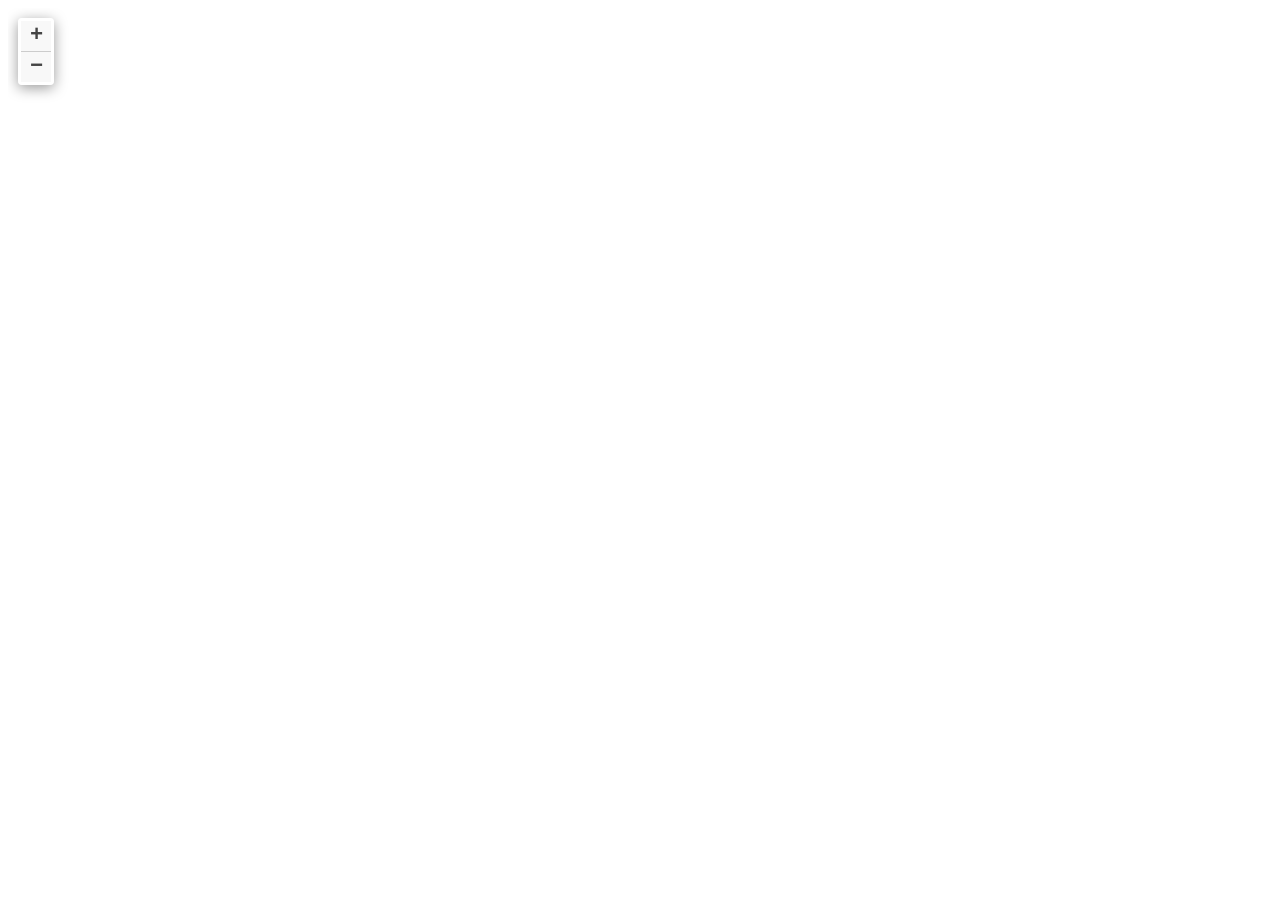
==== baseMap/index.html @ 758d6653 "Added a map with just the base layer in baseMap folder" ====
<!doctype html>
<html lang="en">
    <head>
        <meta charset="utf-8">
        <meta http-equiv="X-UA-Compatible" content="IE=edge">
        <meta name="viewport" content="initial-scale=1,user-scalable=no,maximum-scale=1,width=device-width">
        <meta name="mobile-web-app-capable" content="yes">
        <meta name="apple-mobile-web-app-capable" content="yes">
        <link rel="stylesheet" href="css/leaflet.css">
        <link rel="stylesheet" href="css/L.Control.Layers.Tree.css">
        <link rel="stylesheet" href="css/qgis2web.css">
        <link rel="stylesheet" href="css/fontawesome-all.min.css">
        <style>
        #map {
            width: 1712px;
            height: 852px;
        }
        </style>
        <title></title>
    </head>
    <body>
        <div id="map">
        </div>
        <script src="js/qgis2web_expressions.js"></script>
        <script src="js/leaflet.js"></script>
        <script src="js/L.Control.Layers.Tree.min.js"></script>
        <script src="js/leaflet.rotatedMarker.js"></script>
        <script src="js/leaflet.pattern.js"></script>
        <script src="js/leaflet-hash.js"></script>
        <script src="js/Autolinker.min.js"></script>
        <script src="js/rbush.min.js"></script>
        <script src="js/labelgun.min.js"></script>
        <script src="js/labels.js"></script>
        <script>
        var map = L.map('map', {
            zoomControl:false, maxZoom:28, minZoom:1
        }).fitBounds([[45.047646549340485,-78.49747170244318],[45.10846168169763,-78.32421248566482]]);
        var hash = new L.Hash(map);
        map.attributionControl.setPrefix('<a href="https://github.com/tomchadwin/qgis2web" target="_blank">qgis2web</a> &middot; <a href="https://leafletjs.com" title="A JS library for interactive maps">Leaflet</a> &middot; <a href="https://qgis.org">QGIS</a>');
        var autolinker = new Autolinker({truncate: {length: 30, location: 'smart'}});
        // remove popup's row if "visible-with-data"
        function removeEmptyRowsFromPopupContent(content, feature) {
         var tempDiv = document.createElement('div');
         tempDiv.innerHTML = content;
         var rows = tempDiv.querySelectorAll('tr');
         for (var i = 0; i < rows.length; i++) {
             var td = rows[i].querySelector('td.visible-with-data');
             var key = td ? td.id : '';
             if (td && td.classList.contains('visible-with-data') && feature.properties[key] == null) {
                 rows[i].parentNode.removeChild(rows[i]);
             }
         }
         return tempDiv.innerHTML;
        }
        // add class to format popup if it contains media
		function addClassToPopupIfMedia(content, popup) {
			var tempDiv = document.createElement('div');
			tempDiv.innerHTML = content;
			if (tempDiv.querySelector('td img')) {
				popup._contentNode.classList.add('media');
					// Delay to force the redraw
					setTimeout(function() {
						popup.update();
					}, 10);
			} else {
				popup._contentNode.classList.remove('media');
			}
		}
        var zoomControl = L.control.zoom({
            position: 'topleft'
        }).addTo(map);
        var bounds_group = new L.featureGroup([]);
        function setBounds() {
            map.setMaxBounds(map.getBounds());
        }
        map.createPane('pane_OSMStandard_0');
        map.getPane('pane_OSMStandard_0').style.zIndex = 400;
        var layer_OSMStandard_0 = L.tileLayer('http://tile.openstreetmap.org/{z}/{x}/{y}.png', {
            pane: 'pane_OSMStandard_0',
            opacity: 1.0,
            attribution: '<a href="https://www.openstreetmap.org/copyright">© OpenStreetMap contributors, CC-BY-SA</a>',
            minZoom: 1,
            maxZoom: 28,
            minNativeZoom: 0,
            maxNativeZoom: 19
        });
        layer_OSMStandard_0;
        map.addLayer(layer_OSMStandard_0);
        setBounds();
        </script>
    </body>
</html>
---- baseMap/css/leaflet.css ----
/* required styles */

.leaflet-pane,
.leaflet-tile,
.leaflet-marker-icon,
.leaflet-marker-shadow,
.leaflet-tile-container,
.leaflet-pane > svg,
.leaflet-pane > canvas,
.leaflet-zoom-box,
.leaflet-image-layer,
.leaflet-layer {
	position: absolute;
	left: 0;
	top: 0;
	}
.leaflet-container {
	overflow: hidden;
	}
.leaflet-tile,
.leaflet-marker-icon,
.leaflet-marker-shadow {
	-webkit-user-select: none;
	   -moz-user-select: none;
	        user-select: none;
	  -webkit-user-drag: none;
	}
/* Prevents IE11 from highlighting tiles in blue */
.leaflet-tile::selection {
	background: transparent;
}
/* Safari renders non-retina tile on retina better with this, but Chrome is worse */
.leaflet-safari .leaflet-tile {
	image-rendering: -webkit-optimize-contrast;
	}
/* hack that prevents hw layers "stretching" when loading new tiles */
.leaflet-safari .leaflet-tile-container {
	width: 1600px;
	height: 1600px;
	-webkit-transform-origin: 0 0;
	}
.leaflet-marker-icon,
.leaflet-marker-shadow {
	display: block;
	}
/* .leaflet-container svg: reset svg max-width decleration shipped in Joomla! (joomla.org) 3.x */
/* .leaflet-container img: map is broken in FF if you have max-width: 100% on tiles */
.leaflet-container .leaflet-overlay-pane svg,
.leaflet-container .leaflet-marker-pane img,
.leaflet-container .leaflet-shadow-pane img,
.leaflet-container .leaflet-tile-pane img,
.leaflet-container img.leaflet-image-layer,
.leaflet-container .leaflet-tile {
	max-width: none !important;
	max-height: none !important;
	}

.leaflet-container.leaflet-touch-zoom {
	-ms-touch-action: pan-x pan-y;
	touch-action: pan-x pan-y;
	}
.leaflet-container.leaflet-touch-drag {
	-ms-touch-action: pinch-zoom;
	/* Fallback for FF which doesn't support pinch-zoom */
	touch-action: none;
	touch-action: pinch-zoom;
}
.leaflet-container.leaflet-touch-drag.leaflet-touch-zoom {
	-ms-touch-action: none;
	touch-action: none;
}
.leaflet-container {
	-webkit-tap-highlight-color: transparent;
}
.leaflet-container a {
	-webkit-tap-highlight-color: rgba(51, 181, 229, 0.4);
}
.leaflet-tile {
	filter: inherit;
	visibility: hidden;
	}
.leaflet-tile-loaded {
	visibility: inherit;
	}
.leaflet-zoom-box {
	width: 0;
	height: 0;
	-moz-box-sizing: border-box;
	     box-sizing: border-box;
	z-index: 800;
	}
/* workaround for https://bugzilla.mozilla.org/show_bug.cgi?id=888319 */
.leaflet-overlay-pane svg {
	-moz-user-select: none;
	}

.leaflet-pane         { z-index: 400; }

.leaflet-tile-pane    { z-index: 200; }
.leaflet-overlay-pane { z-index: 400; }
.leaflet-shadow-pane  { z-index: 500; }
.leaflet-marker-pane  { z-index: 600; }
.leaflet-tooltip-pane   { z-index: 650; }
.leaflet-popup-pane   { z-index: 700; }

.leaflet-map-pane canvas { z-index: 100; }
.leaflet-map-pane svg    { z-index: 200; }

.leaflet-vml-shape {
	width: 1px;
	height: 1px;
	}
.lvml {
	behavior: url(#default#VML);
	display: inline-block;
	position: absolute;
	}


/* control positioning */

.leaflet-control {
	position: relative;
	z-index: 800;
	pointer-events: visiblePainted; /* IE 9-10 doesn't have auto */
	pointer-events: auto;
	}
.leaflet-top,
.leaflet-bottom {
	position: absolute;
	z-index: 1000;
	pointer-events: none;
	}
.leaflet-top {
	top: 0;
	}
.leaflet-right {
	right: 0;
	}
.leaflet-bottom {
	bottom: 0;
	}
.leaflet-left {
	left: 0;
	}
.leaflet-control {
	float: left;
	clear: both;
	}
.leaflet-right .leaflet-control {
	float: right;
	}
.leaflet-top .leaflet-control {
	margin-top: 10px;
	}
.leaflet-bottom .leaflet-control {
	margin-bottom: 10px;
	}
.leaflet-left .leaflet-control {
	margin-left: 10px;
	}
.leaflet-right .leaflet-control {
	margin-right: 10px;
	}


/* zoom and fade animations */

.leaflet-fade-anim .leaflet-tile {
	will-change: opacity;
	}
.leaflet-fade-anim .leaflet-popup {
	opacity: 0;
	-webkit-transition: opacity 0.2s linear;
	   -moz-transition: opacity 0.2s linear;
	        transition: opacity 0.2s linear;
	}
.leaflet-fade-anim .leaflet-map-pane .leaflet-popup {
	opacity: 1;
	}
.leaflet-zoom-animated {
	-webkit-transform-origin: 0 0;
	    -ms-transform-origin: 0 0;
	        transform-origin: 0 0;
	}
.leaflet-zoom-anim .leaflet-zoom-animated {
	will-change: transform;
	}
.leaflet-zoom-anim .leaflet-zoom-animated {
	-webkit-transition: -webkit-transform 0.25s cubic-bezier(0,0,0.25,1);
	   -moz-transition:    -moz-transform 0.25s cubic-bezier(0,0,0.25,1);
	        transition:         transform 0.25s cubic-bezier(0,0,0.25,1);
	}
.leaflet-zoom-anim .leaflet-tile,
.leaflet-pan-anim .leaflet-tile {
	-webkit-transition: none;
	   -moz-transition: none;
	        transition: none;
	}

.leaflet-zoom-anim .leaflet-zoom-hide {
	visibility: hidden;
	}


/* cursors */

.leaflet-interactive {
	cursor: pointer;
	}
.leaflet-grab {
	cursor: -webkit-grab;
	cursor:    -moz-grab;
	cursor:         grab;
	}
.leaflet-crosshair,
.leaflet-crosshair .leaflet-interactive {
	cursor: crosshair;
	}
.leaflet-popup-pane,
.leaflet-control {
	cursor: auto;
	}
.leaflet-dragging .leaflet-grab,
.leaflet-dragging .leaflet-grab .leaflet-interactive,
.leaflet-dragging .leaflet-marker-draggable {
	cursor: move;
	cursor: -webkit-grabbing;
	cursor:    -moz-grabbing;
	cursor:         grabbing;
	}

/* marker & overlays interactivity */
.leaflet-marker-icon,
.leaflet-marker-shadow,
.leaflet-image-layer,
.leaflet-pane > svg path,
.leaflet-tile-container {
	pointer-events: none;
	}

.leaflet-marker-icon.leaflet-interactive,
.leaflet-image-layer.leaflet-interactive,
.leaflet-pane > svg path.leaflet-interactive,
svg.leaflet-image-layer.leaflet-interactive path {
	pointer-events: visiblePainted; /* IE 9-10 doesn't have auto */
	pointer-events: auto;
	}

/* visual tweaks */

.leaflet-container {
	background: #ddd;
	outline: 0;
	}
.leaflet-container a {
	color: #0078A8;
	}
.leaflet-container a.leaflet-active {
	outline: 2px solid orange;
	}
.leaflet-zoom-box {
	border: 2px dotted #38f;
	background: rgba(255,255,255,0.5);
	}


/* general typography */
.leaflet-container {
	font: 12px/1.5 "Helvetica Neue", Arial, Helvetica, sans-serif;
	}


/* general toolbar styles */

.leaflet-bar {
	box-shadow: 0 1px 5px rgba(0,0,0,0.65);
	border-radius: 4px;
	}
.leaflet-bar a,
.leaflet-bar a:hover {
	background-color: #fff;
	border-bottom: 1px solid #ccc;
	width: 26px;
	height: 26px;
	line-height: 26px;
	display: block;
	text-align: center;
	text-decoration: none;
	color: black;
	}
.leaflet-bar a,
.leaflet-control-layers-toggle {
	background-position: 50% 50%;
	background-repeat: no-repeat;
	display: block;
	}
.leaflet-bar a:hover {
	background-color: #f4f4f4;
	}
.leaflet-bar a:first-child {
	border-top-left-radius: 4px;
	border-top-right-radius: 4px;
	}
.leaflet-bar a:last-child {
	border-bottom-left-radius: 4px;
	border-bottom-right-radius: 4px;
	border-bottom: none;
	}
.leaflet-bar a.leaflet-disabled {
	cursor: default;
	background-color: #f4f4f4;
	color: #bbb;
	}

.leaflet-touch .leaflet-bar a {
	width: 30px;
	height: 30px;
	line-height: 30px;
	}
.leaflet-touch .leaflet-bar a:first-child {
	border-top-left-radius: 2px;
	border-top-right-radius: 2px;
	}
.leaflet-touch .leaflet-bar a:last-child {
	border-bottom-left-radius: 2px;
	border-bottom-right-radius: 2px;
	}

/* zoom control */

.leaflet-control-zoom-in,
.leaflet-control-zoom-out {
	font: bold 18px 'Lucida Console', Monaco, monospace;
	text-indent: 1px;
	}

.leaflet-touch .leaflet-control-zoom-in, .leaflet-touch .leaflet-control-zoom-out  {
	font-size: 22px;
	}


/* layers control */

.leaflet-control-layers {
	box-shadow: 0 1px 5px rgba(0,0,0,0.4);
	background: #fff;
	border-radius: 5px;
	}
.leaflet-control-layers-toggle {
	background-image: url(images/layers.png);
	width: 36px;
	height: 36px;
	}
.leaflet-retina .leaflet-control-layers-toggle {
	background-image: url(images/layers-2x.png);
	background-size: 26px 26px;
	}
.leaflet-touch .leaflet-control-layers-toggle {
	width: 44px;
	height: 44px;
	}
.leaflet-control-layers .leaflet-control-layers-list,
.leaflet-control-layers-expanded .leaflet-control-layers-toggle {
	display: none;
	}
.leaflet-control-layers-expanded .leaflet-control-layers-list {
	display: block;
	position: relative;
	}
.leaflet-control-layers-expanded {
	padding: 6px 10px 6px 6px;
	color: #333;
	background: #fff;
	}
.leaflet-control-layers-scrollbar {
	overflow-y: scroll;
	overflow-x: hidden;
	padding-right: 5px;
	}
.leaflet-control-layers-selector {
	margin-top: 2px;
	position: relative;
	top: 1px;
	}
.leaflet-control-layers label {
	display: block;
	}
.leaflet-control-layers-separator {
	height: 0;
	border-top: 1px solid #ddd;
	margin: 5px -10px 5px -6px;
	}

/* Default icon URLs */
.leaflet-default-icon-path {
	background-image: url(images/marker-icon.png);
	}


/* attribution and scale controls */

.leaflet-container .leaflet-control-attribution {
	background: #fff;
	background: rgba(255, 255, 255, 0.7);
	margin: 0;
	}
.leaflet-control-attribution,
.leaflet-control-scale-line {
	padding: 0 5px;
	color: #333;
	}
.leaflet-control-attribution a {
	text-decoration: none;
	}
.leaflet-control-attribution a:hover {
	text-decoration: underline;
	}
.leaflet-container .leaflet-control-attribution,
.leaflet-container .leaflet-control-scale {
	font-size: 11px;
	}
.leaflet-left .leaflet-control-scale {
	margin-left: 5px;
	}
.leaflet-bottom .leaflet-control-scale {
	margin-bottom: 5px;
	}
.leaflet-control-scale-line {
	border: 2px solid #777;
	border-top: none;
	line-height: 1.1;
	padding: 2px 5px 1px;
	font-size: 11px;
	white-space: nowrap;
	overflow: hidden;
	-moz-box-sizing: border-box;
	     box-sizing: border-box;

	background: #fff;
	background: rgba(255, 255, 255, 0.5);
	}
.leaflet-control-scale-line:not(:first-child) {
	border-top: 2px solid #777;
	border-bottom: none;
	margin-top: -2px;
	}
.leaflet-control-scale-line:not(:first-child):not(:last-child) {
	border-bottom: 2px solid #777;
	}

.leaflet-touch .leaflet-control-attribution,
.leaflet-touch .leaflet-control-layers,
.leaflet-touch .leaflet-bar {
	box-shadow: none;
	}
.leaflet-touch .leaflet-control-layers,
.leaflet-touch .leaflet-bar {
	border: 2px solid rgba(0,0,0,0.2);
	background-clip: padding-box;
	}


/* popup */

.leaflet-popup {
	position: absolute;
	text-align: center;
	margin-bottom: 20px;
	}
.leaflet-popup-content-wrapper {
	padding: 1px;
	text-align: left;
	border-radius: 12px;
	}
.leaflet-popup-content {
	margin: 13px 19px;
	line-height: 1.4;
	}
.leaflet-popup-content p {
	margin: 18px 0;
	}
.leaflet-popup-tip-container {
	width: 40px;
	height: 20px;
	position: absolute;
	left: 50%;
	margin-left: -20px;
	overflow: hidden;
	pointer-events: none;
	}
.leaflet-popup-tip {
	width: 17px;
	height: 17px;
	padding: 1px;

	margin: -10px auto 0;

	-webkit-transform: rotate(45deg);
	   -moz-transform: rotate(45deg);
	    -ms-transform: rotate(45deg);
	        transform: rotate(45deg);
	}
.leaflet-popup-content-wrapper,
.leaflet-popup-tip {
	background: white;
	color: #333;
	box-shadow: 0 3px 14px rgba(0,0,0,0.4);
	}
.leaflet-container a.leaflet-popup-close-button {
	position: absolute;
	top: 0;
	right: 0;
	padding: 4px 4px 0 0;
	border: none;
	text-align: center;
	width: 18px;
	height: 14px;
	font: 16px/14px Tahoma, Verdana, sans-serif;
	color: #c3c3c3;
	text-decoration: none;
	font-weight: bold;
	background: transparent;
	}
.leaflet-container a.leaflet-popup-close-button:hover {
	color: #999;
	}
.leaflet-popup-scrolled {
	overflow: auto;
	border-bottom: 1px solid #ddd;
	border-top: 1px solid #ddd;
	}

.leaflet-oldie .leaflet-popup-content-wrapper {
	-ms-zoom: 1;
	}
.leaflet-oldie .leaflet-popup-tip {
	width: 24px;
	margin: 0 auto;

	-ms-filter: "progid:DXImageTransform.Microsoft.Matrix(M11=0.70710678, M12=0.70710678, M21=-0.70710678, M22=0.70710678)";
	filter: progid:DXImageTransform.Microsoft.Matrix(M11=0.70710678, M12=0.70710678, M21=-0.70710678, M22=0.70710678);
	}
.leaflet-oldie .leaflet-popup-tip-container {
	margin-top: -1px;
	}

.leaflet-oldie .leaflet-control-zoom,
.leaflet-oldie .leaflet-control-layers,
.leaflet-oldie .leaflet-popup-content-wrapper,
.leaflet-oldie .leaflet-popup-tip {
	border: 1px solid #999;
	}


/* div icon */

.leaflet-div-icon {
	background: #fff;
	border: 1px solid #666;
	}


/* Tooltip */
/* Base styles for the element that has a tooltip */
.leaflet-tooltip {
	position: absolute;
	padding: 6px;
	background-color: #fff;
	border: 1px solid #fff;
	border-radius: 3px;
	color: #222;
	white-space: nowrap;
	-webkit-user-select: none;
	-moz-user-select: none;
	-ms-user-select: none;
	user-select: none;
	pointer-events: none;
	box-shadow: 0 1px 3px rgba(0,0,0,0.4);
	}
.leaflet-tooltip.leaflet-clickable {
	cursor: pointer;
	pointer-events: auto;
	}
.leaflet-tooltip-top:before,
.leaflet-tooltip-bottom:before,
.leaflet-tooltip-left:before,
.leaflet-tooltip-right:before {
	position: absolute;
	pointer-events: none;
	border: 6px solid transparent;
	background: transparent;
	content: "";
	}

/* Directions */

.leaflet-tooltip-bottom {
	margin-top: 6px;
}
.leaflet-tooltip-top {
	margin-top: -6px;
}
.leaflet-tooltip-bottom:before,
.leaflet-tooltip-top:before {
	left: 50%;
	margin-left: -6px;
	}
.leaflet-tooltip-top:before {
	bottom: 0;
	margin-bottom: -12px;
	border-top-color: #fff;
	}
.leaflet-tooltip-bottom:before {
	top: 0;
	margin-top: -12px;
	margin-left: -6px;
	border-bottom-color: #fff;
	}
.leaflet-tooltip-left {
	margin-left: -6px;
}
.leaflet-tooltip-right {
	margin-left: 6px;
}
.leaflet-tooltip-left:before,
.leaflet-tooltip-right:before {
	top: 50%;
	margin-top: -6px;
	}
.leaflet-tooltip-left:before {
	right: 0;
	margin-right: -12px;
	border-left-color: #fff;
	}
.leaflet-tooltip-right:before {
	left: 0;
	margin-left: -12px;
	border-right-color: #fff;
	}
---- baseMap/css/qgis2web.css ----
#map {
            background-color: #ffffff
        }
        html, body, #map {
			overflow: hidden;
        }
        .col9{
			height: 100%!important;
		}
		.col3{
			height: 100%;
			overflow: auto;
		}
        .info {
            padding: 6px 8px;
            font: 14px/16px Arial, Helvetica, sans-serif;
            background-color:#f8f8f8 !important;
            color: #444444 !important;
            box-shadow: 0 0 15px rgba(0,0,0,0.2);
            border-radius: 5px;
        }
        .info h2 {
            margin: 0 0 5px;
        }
        .leaflet-container {
            background: #fff;
            padding-right: 10px;
        }
        .leaflet-popup-scrolled {
            border-bottom: unset!important;
            border-top: unset!important;
        }
        .leaflet-popup-content{
            max-height: 70vh;
            max-width: 70vw;
        }
        .leaflet-popup-content.media{
            width: auto!important;
            height: auto!important;
        }
        .leaflet-popup-content th {
            text-align: left;
            vertical-align: top;
            min-width: 75px;
        }
        .leaflet-popup-content td {
            min-width: 75px;
        }
        .leaflet-popup-content td img {
            max-height: 60vh;
            max-width: 60vw;
        }

        .leaflet-tooltip {
            background: none;
            box-shadow: none;
            border: none;
        }
        .leaflet-tooltip-left:before, .leaflet-tooltip-right:before {
            border: 0px;
        }
        }
        .fa, .leaflet-container, a {
            color: #444444 !important;
        }
        .leaflet-control-zoom-in, .leaflet-control-zoom-out,
        .leaflet-control-locate a,
        .leaflet-touch .leaflet-control-geocoder-icon,
        .leaflet-control-search .search-button,
         .leaflet-control-measure {
            background-color: #f8f8f8 !important;
            border-radius: 0px !important;
            color: #444444 !important;
        }
        .abstract {
            font: bold 18px 'Lucida Console', Monaco, monospace;
            text-indent: 1px;
            background-color: #f8f8f8 !important;
            width: 30px !important;
            color: #444444 !important;
            height: 30px !important;
            text-align: center !important;
            line-height: 30px !important;
        }
        .abstractUncollapsed {
            padding: 6px 8px;
            font: 12px/1.5 "Helvetica Neue", Arial, Helvetica, sans-serif;
            background-color:#f8f8f8 !important;
            color: #444444 !important;
            box-shadow: 0 0 15px rgba(0,0,0,0.2);
            border-radius: 5px;
            max-width: 40%;
        }
        .leaflet-control {
            box-shadow: 0 3px 14px rgba(0, 0, 0, 0.4)!important;
        }
        .leaflet-touch .leaflet-control-layers,
        .leaflet-touch .leaflet-bar,
        .leaflet-control-search,
        .leaflet-control-measure {
            border: 3px solid rgba(255,255,255,.4) !important;
        }
        .leaflet-control-attribution a {
            color: #0078A8 !important;
        }
        .leaflet-control-scale-line {
            border: 2px solid #f8f8f8 !important;
            border-top: none !important;
            color: black !important;
        }
        .leaflet-control-search .search-button,
        .leaflet-container .leaflet-control-search,
        .leaflet-control-measure {
            box-shadow: none !important;
        }
        .leaflet-control-search .search-button {
            width: 30px !important;
            height: 30px !important;
            font-size: 13px !important;
            text-align: center !important;
            line-height: 30px !important;
        }
        .leaflet-control-measure .leaflet-control {
            width: 30px !important;
            height: 30px !important;
        }
        .leaflet-container .leaflet-control-search{
            background: none !important;
        }
        .leaflet-control-search .search-input {
            margin: 0px 0px 0px 0px !important;
            height: 30px !important;
        }
        .leaflet-control-measure {
            background: none!important;
            border-radius: 4px !important;
        }
        .leaflet-control-measure .leaflet-control-measure-interaction {
            background-color: #f8f8f8 !important;
        }
        .leaflet-touch .leaflet-control-measure
        .leaflet-control-measure-toggle,
        .leaflet-touch .leaflet-control-measure
        .leaflet-control-measure-toggle:hover {
            width: 30px !important;
            height: 30px !important;
            border-radius: 0px !important;
            background-color: #f8f8f8 !important;
            color: #444444 !important;
            font-size: 13px;
            line-height: 30px;
            text-align: center;
            text-indent: 0%;
        }
        .leaflet-control-layers {
			padding: 2px;
			display: flex;
			flex-direction: column;
			align-items: flex-end;
            background-color: #f8f8f8 !important;
            color: #444444 !important;

		}
        .leaflet-control-layers-expanded {
			padding-left: 6px;
		}	
        .leaflet-control-layers-expanded .leaflet-control-layers-toggle {
            display: block;
            background-image: none;
			text-decoration: none;
            margin-bottom: 3px;
        }
        .leaflet-control-layers-expanded .leaflet-control-layers-toggle::after {
            content: '»';
            font-size: x-large;
            color: #444444 !important;
            display: flex;
            align-items: center;
            justify-content: center;
            width: 100%;
            height: 100%;
            text-align: center;
        }
        .leaflet-overlay-pane {
            z-index: 550;
        }
        .leaflet-popup-pane {
            z-index: 700;
        }
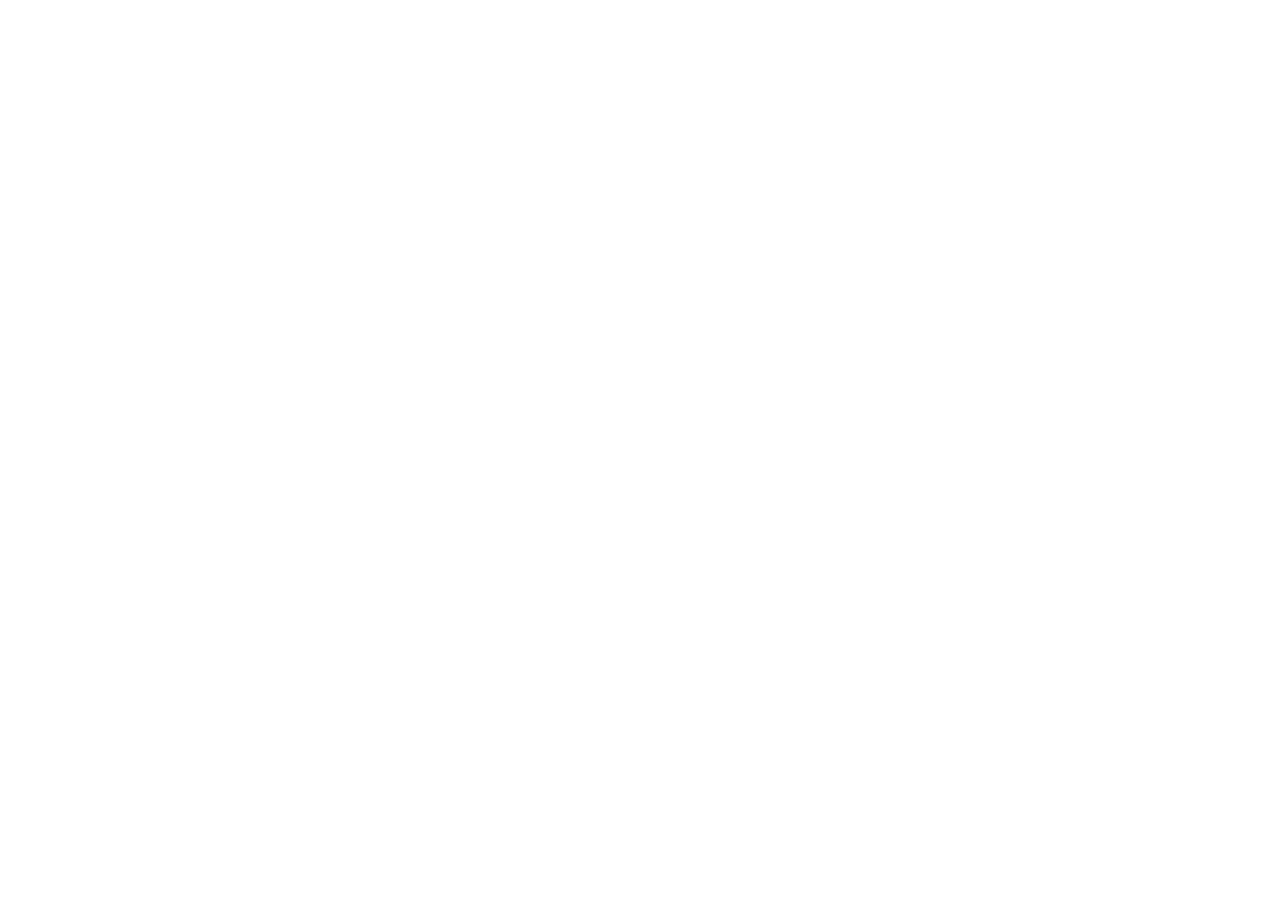
==== commit 5b0da99c: "css and addpins stuff" ====
--- a/baseMap/index.html
+++ b/baseMap/index.html
@@ -12,8 +12,8 @@
         <link rel="stylesheet" href="css/fontawesome-all.min.css">
         <style>
         #map {
-            width: 1712px;
-            height: 852px;
+            width: 25em;
+            height: 25em;
         }
         </style>
         <title></title>
@@ -33,10 +33,10 @@
         <script src="js/labels.js"></script>
         <script>
         var map = L.map('map', {
-            zoomControl:false, maxZoom:28, minZoom:1
+            zoomControl:false, maxZoom:28, minZoom:12
         }).fitBounds([[45.047646549340485,-78.49747170244318],[45.10846168169763,-78.32421248566482]]);
         var hash = new L.Hash(map);
-        map.attributionControl.setPrefix('<a href="https://github.com/tomchadwin/qgis2web" target="_blank">qgis2web</a> &middot; <a href="https://leafletjs.com" title="A JS library for interactive maps">Leaflet</a> &middot; <a href="https://qgis.org">QGIS</a>');
+        map.attributionControl.setPrefix();
         var autolinker = new Autolinker({truncate: {length: 30, location: 'smart'}});
         // remove popup's row if "visible-with-data"
         function removeEmptyRowsFromPopupContent(content, feature) {
@@ -66,9 +66,9 @@
 				popup._contentNode.classList.remove('media');
 			}
 		}
-        var zoomControl = L.control.zoom({
+        /*var zoomControl = L.control.zoom({
             position: 'topleft'
-        }).addTo(map);
+        }).addTo(map);*/
         var bounds_group = new L.featureGroup([]);
         function setBounds() {
             map.setMaxBounds(map.getBounds());
@@ -78,7 +78,6 @@
         var layer_OSMStandard_0 = L.tileLayer('http://tile.openstreetmap.org/{z}/{x}/{y}.png', {
             pane: 'pane_OSMStandard_0',
             opacity: 1.0,
-            attribution: '<a href="https://www.openstreetmap.org/copyright">© OpenStreetMap contributors, CC-BY-SA</a>',
             minZoom: 1,
             maxZoom: 28,
             minNativeZoom: 0,
--- a/baseMap/css/qgis2web.css
+++ b/baseMap/css/qgis2web.css
@@ -60,7 +60,7 @@
         .leaflet-tooltip-left:before, .leaflet-tooltip-right:before {
             border: 0px;
         }
-        }
+        
         .fa, .leaflet-container, a {
             color: #444444 !important;
         }
